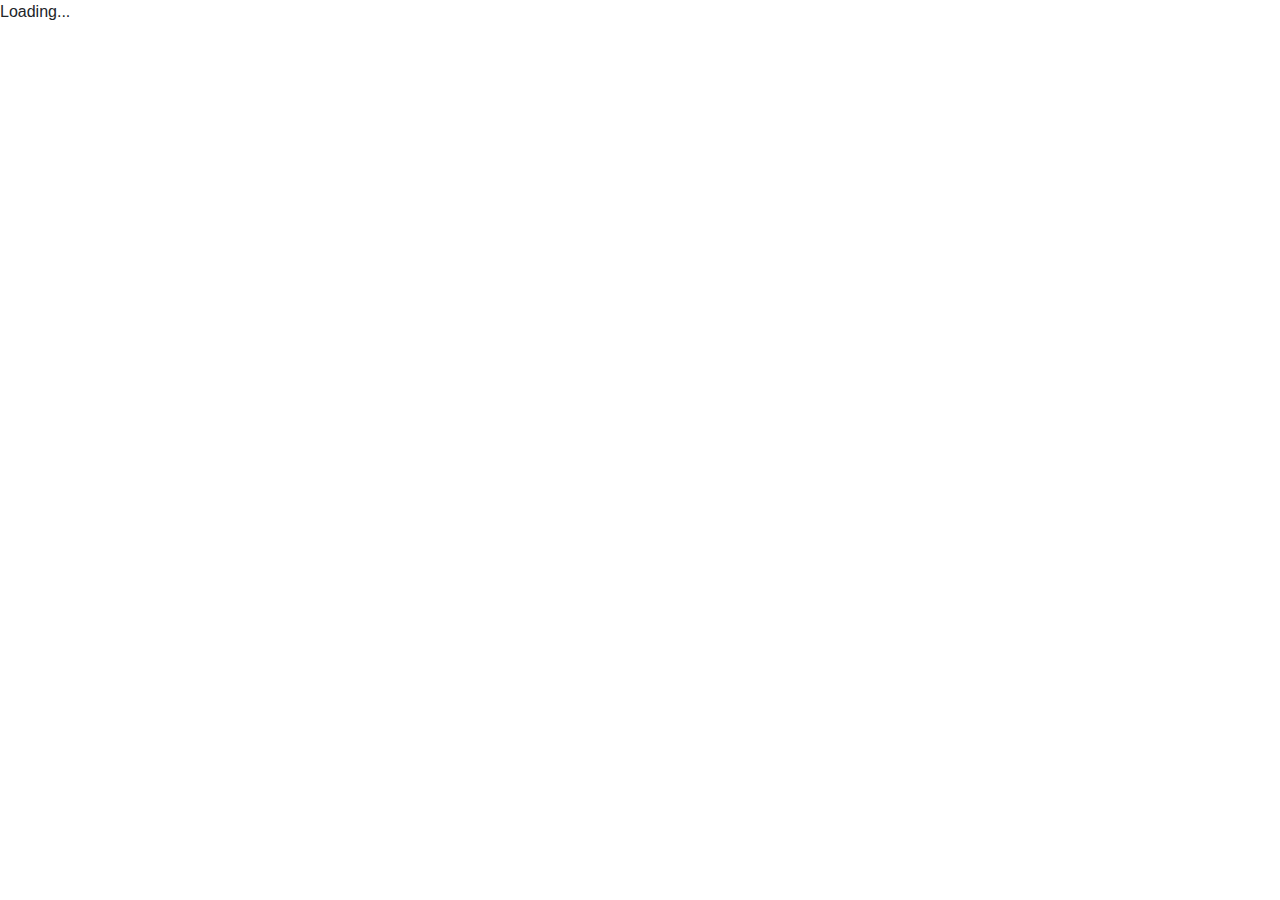
==== src/VierPro/wwwroot/index.html @ 04e19957 "Rename all the things (#2)" ====
<!DOCTYPE html>
<html>

<head>
    <meta charset="utf-8" />
    <meta name="viewport" content="width=device-width, initial-scale=1.0, maximum-scale=1.0, user-scalable=no" />
    <title>Vier Proud, Respect and Opportunity</title>
    <base />
    <link href="css/bootstrap/bootstrap.min.css" rel="stylesheet" />
    <link href="css/app.css" rel="stylesheet" />
    <link href="VierPro.styles.css" rel="stylesheet" />
</head>

<body>
    <div id="app">Loading...</div>

    <div id="blazor-error-ui">
        An unhandled error has occurred.
        <a href="" class="reload">Reload</a>
        <a class="dismiss">🗙</a>
    </div>
    <script>
        var splittedPath = window.location.pathname.split('/');
        var base = document.getElementsByTagName('base')[0];
        if (window.location.host.includes('localhost')) {
            base.setAttribute('href', '/');
        } else if (splittedPath.length > 2) {
            base.setAttribute('href', '/' + splittedPath[1] + '/');
        } else if (splittedPath[splittedPath.length - 1].length != 0) {
            window.location.replace(window.location.origin + window.location.pathname + '/' + window.location.search);
        }
    </script>
    <script src="_framework/blazor.webassembly.js"></script>
    <script src="_content/BlazorTable/BlazorTable.min.js"></script>
</body>

</html>
---- src/VierPro/wwwroot/css/app.css ----
@import url('open-iconic/font/css/open-iconic-bootstrap.min.css');

html, body {
    font-family: 'Helvetica Neue', Helvetica, Arial, sans-serif;
}

a, .btn-link {
    color: #0366d6;
}

.btn-primary {
    color: #fff;
    background-color: #1b6ec2;
    border-color: #1861ac;
}

.content {
    padding-top: 1.1rem;
}

.valid.modified:not([type=checkbox]) {
    outline: 1px solid #26b050;
}

.invalid {
    outline: 1px solid red;
}

.validation-message {
    color: red;
}

#blazor-error-ui {
    background: lightyellow;
    bottom: 0;
    box-shadow: 0 -1px 2px rgba(0, 0, 0, 0.2);
    display: none;
    left: 0;
    padding: 0.6rem 1.25rem 0.7rem 1.25rem;
    position: fixed;
    width: 100%;
    z-index: 1000;
}

    #blazor-error-ui .dismiss {
        cursor: pointer;
        position: absolute;
        right: 0.75rem;
        top: 0.5rem;
    }
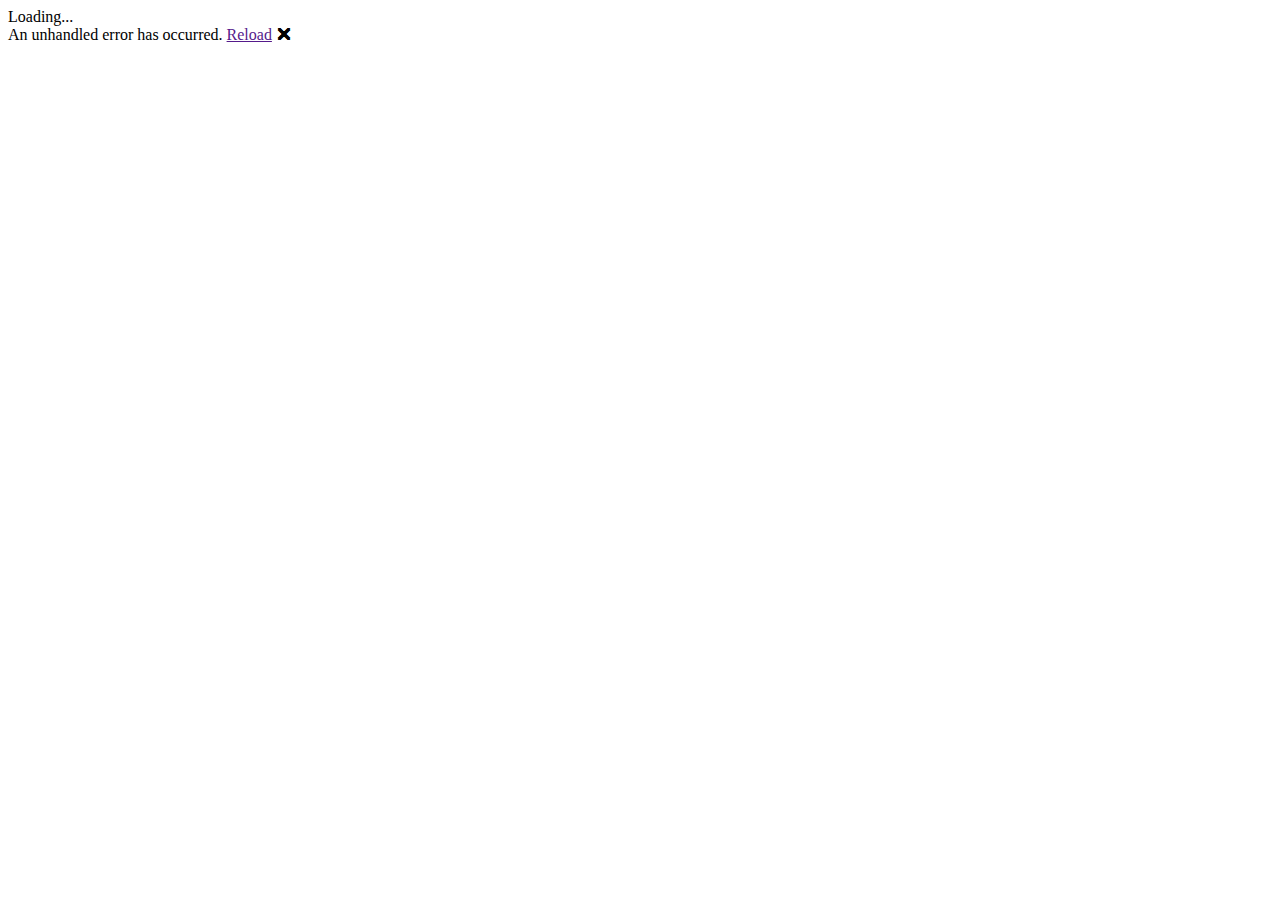
==== commit 93db2511: "Use MudBlazor / Material Design / remove bootstrap" ====
--- a/src/VierPro/wwwroot/index.html
+++ b/src/VierPro/wwwroot/index.html
@@ -6,8 +6,8 @@
     <meta name="viewport" content="width=device-width, initial-scale=1.0, maximum-scale=1.0, user-scalable=no" />
     <title>Vier Proud, Respect and Opportunity</title>
     <base />
-    <link href="css/bootstrap/bootstrap.min.css" rel="stylesheet" />
-    <link href="css/app.css" rel="stylesheet" />
+    <link href="https://fonts.googleapis.com/css?family=Roboto:300,400,500,700&display=swap" rel="stylesheet" />
+    <link href="_content/MudBlazor/MudBlazor.min.css" rel="stylesheet" />
     <link href="VierPro.styles.css" rel="stylesheet" />
 </head>
 
@@ -31,6 +31,7 @@
         }
     </script>
     <script src="_framework/blazor.webassembly.js"></script>
+    <script src="_content/MudBlazor/MudBlazor.min.js"></script>
     <script src="_content/BlazorTable/BlazorTable.min.js"></script>
 </body>
 
